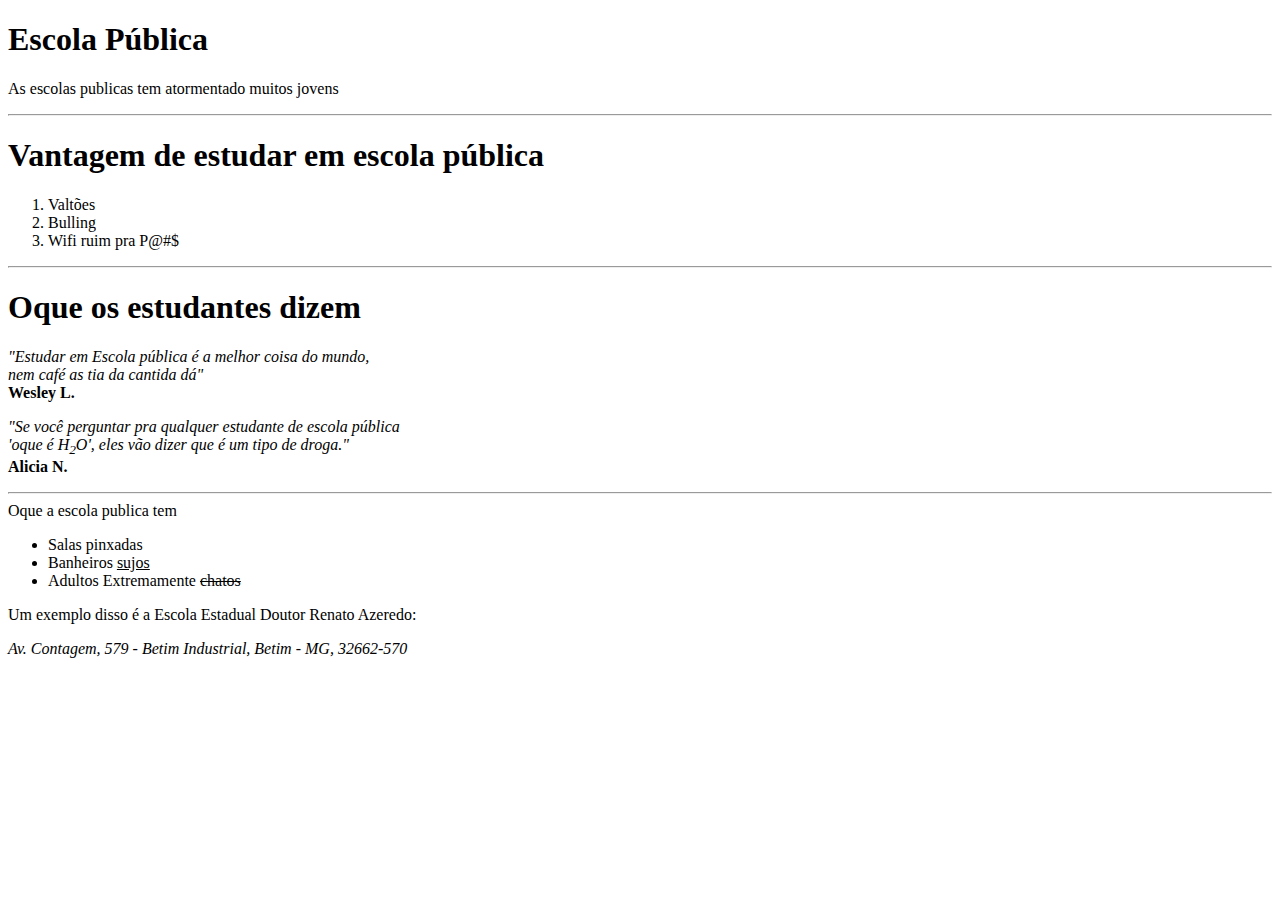
==== Atividade Prática 1/index.html @ d95008ba "atividade pratica 1" ====
<!DOCTYPE html>
<html>
	<head>
		<meta charset="UTF-8">
	</head>
	<body>
		<h1>Escola Pública</h1>
		<p>As escolas publicas tem atormentado muitos jovens
		</p>
		<hr><h1>Vantagem de estudar em escola pública</h1>
		
		<ol>
			<li>Valtões</li>
			<li>Bulling</li>
			<li>Wifi ruim pra P@#$</li>
		</ol>
		<hr><h1>Oque os estudantes dizem</h1>
		<p><em>"Estudar em Escola pública é a melhor coisa do mundo,<br/>
				nem café as tia da cantida dá"</em><br/><strong>Wesley L.</strong>
		</p>
		<p><em>"Se você perguntar pra qualquer estudante de escola pública <br/>
		'oque é H<sub>2</sub>O', eles vão dizer que é um tipo de droga."</em><br/><strong>Alicia N.</strong>
		</p>
		<hr>Oque a escola publica tem
		
		<ul>
			<li>Salas pinxadas</li>
			<li>Banheiros <u>sujos</u></li>
			<li>Adultos Extremamente <strike>chatos</strike></li>
		</ul>
		
		<p>Um exemplo disso é a Escola Estadual Doutor Renato Azeredo: </p>
		<address>
			<p>Av. Contagem, 579 - Betim Industrial, Betim - MG, 32662-570</p>
		<address>
		
		
		
	</body>
</html>
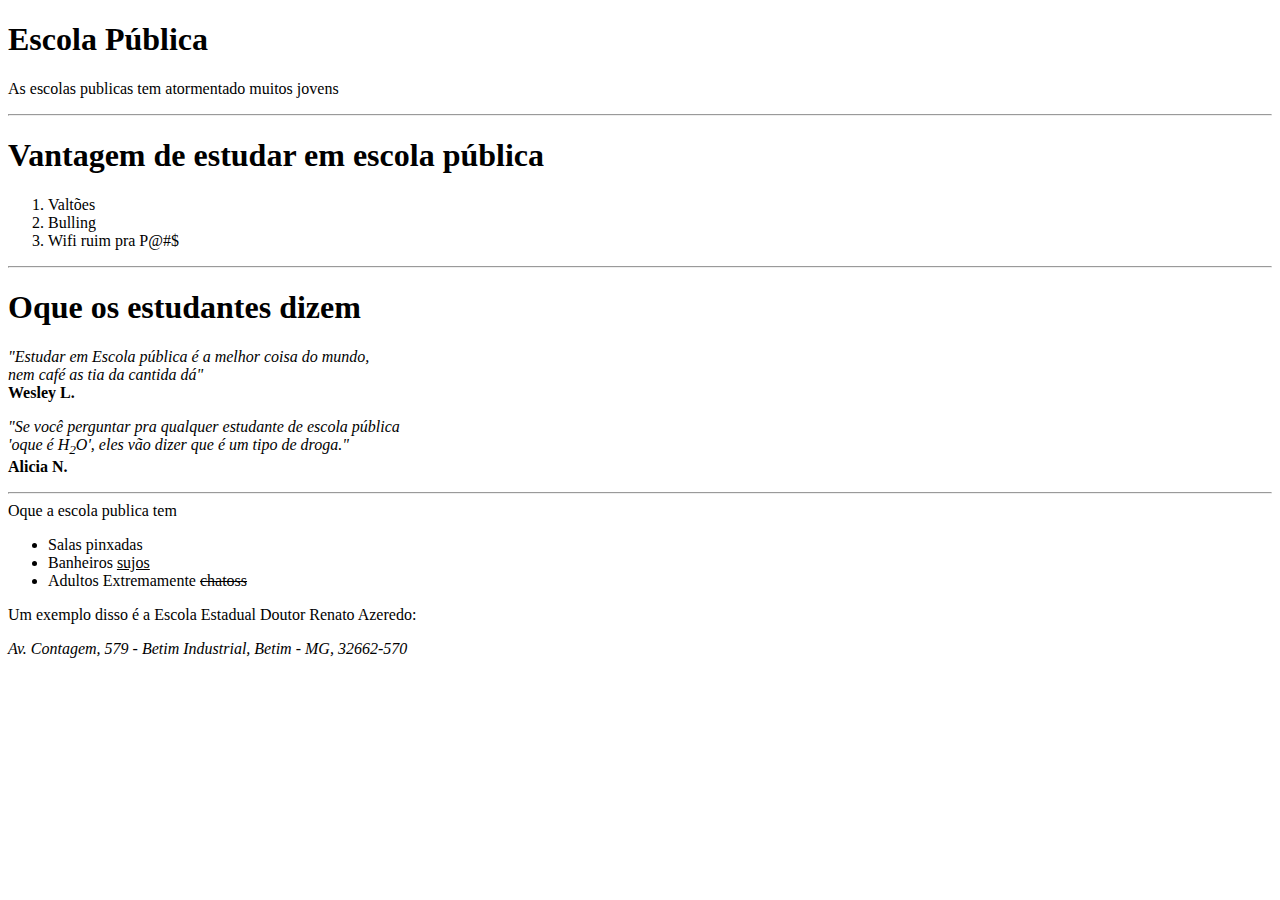
==== commit eda48379: "Atividade 1 isa" ====
--- a/Atividade Prática 1/index.html
+++ b/Atividade Prática 1/index.html
@@ -26,7 +26,7 @@
 		<ul>
 			<li>Salas pinxadas</li>
 			<li>Banheiros <u>sujos</u></li>
-			<li>Adultos Extremamente <strike>chatos</strike></li>
+			<li>Adultos Extremamente <strike>chatoss</strike></li>
 		</ul>
 		
 		<p>Um exemplo disso é a Escola Estadual Doutor Renato Azeredo: </p>
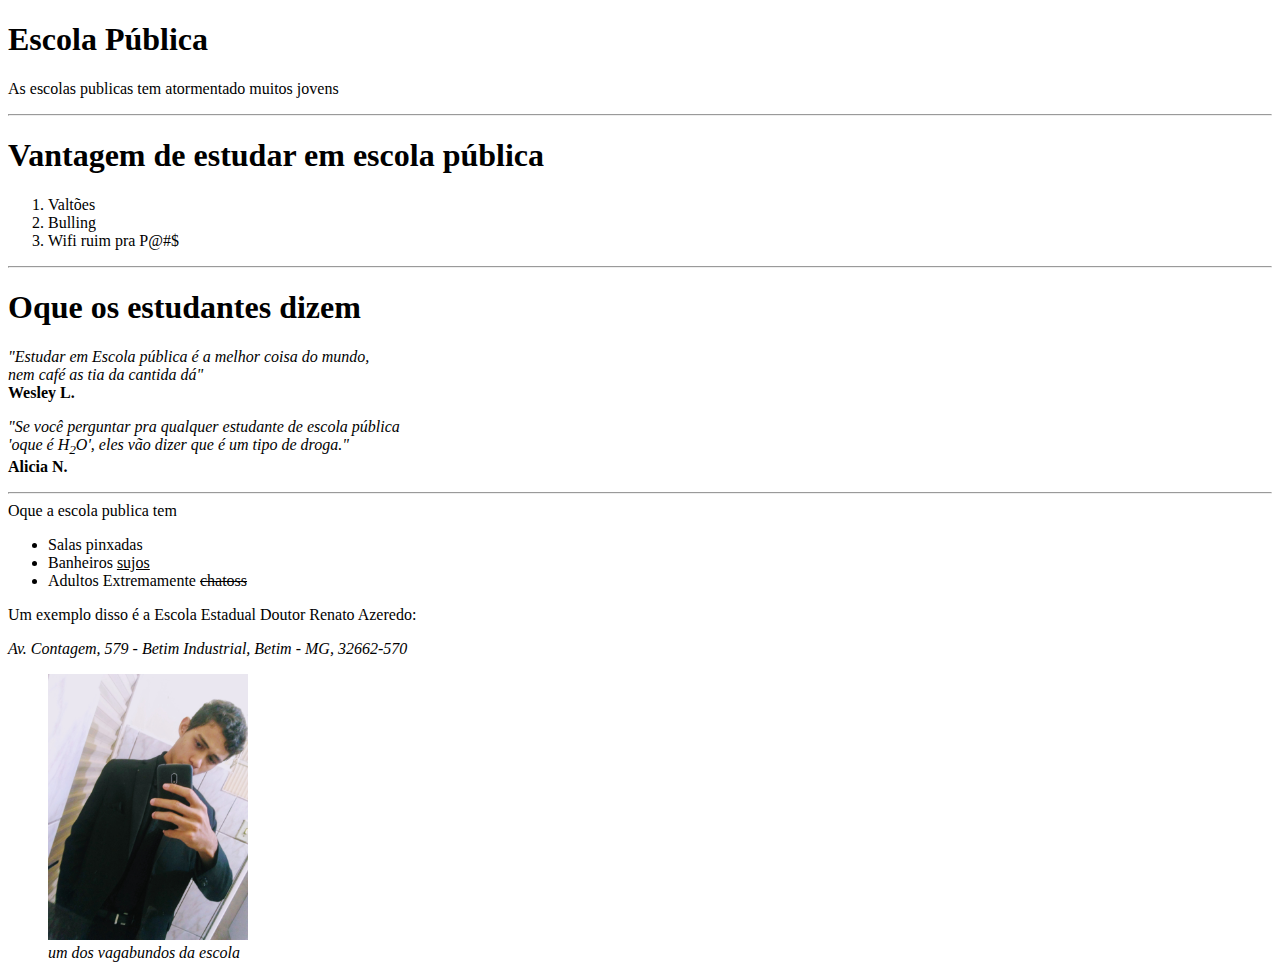
==== commit ff1931b3: "adicionei uma imagem" ====
--- a/Atividade Prática 1/index.html
+++ b/Atividade Prática 1/index.html
@@ -33,6 +33,10 @@
 		<address>
 			<p>Av. Contagem, 579 - Betim Industrial, Betim - MG, 32662-570</p>
 		<address>
+		<figure>
+			<img src="vagabundo.jpg" alt="vagabundao" width="200">
+			<figcaption>um dos vagabundos da escola</figcaption>
+		</figure>
 		
 		
 		
